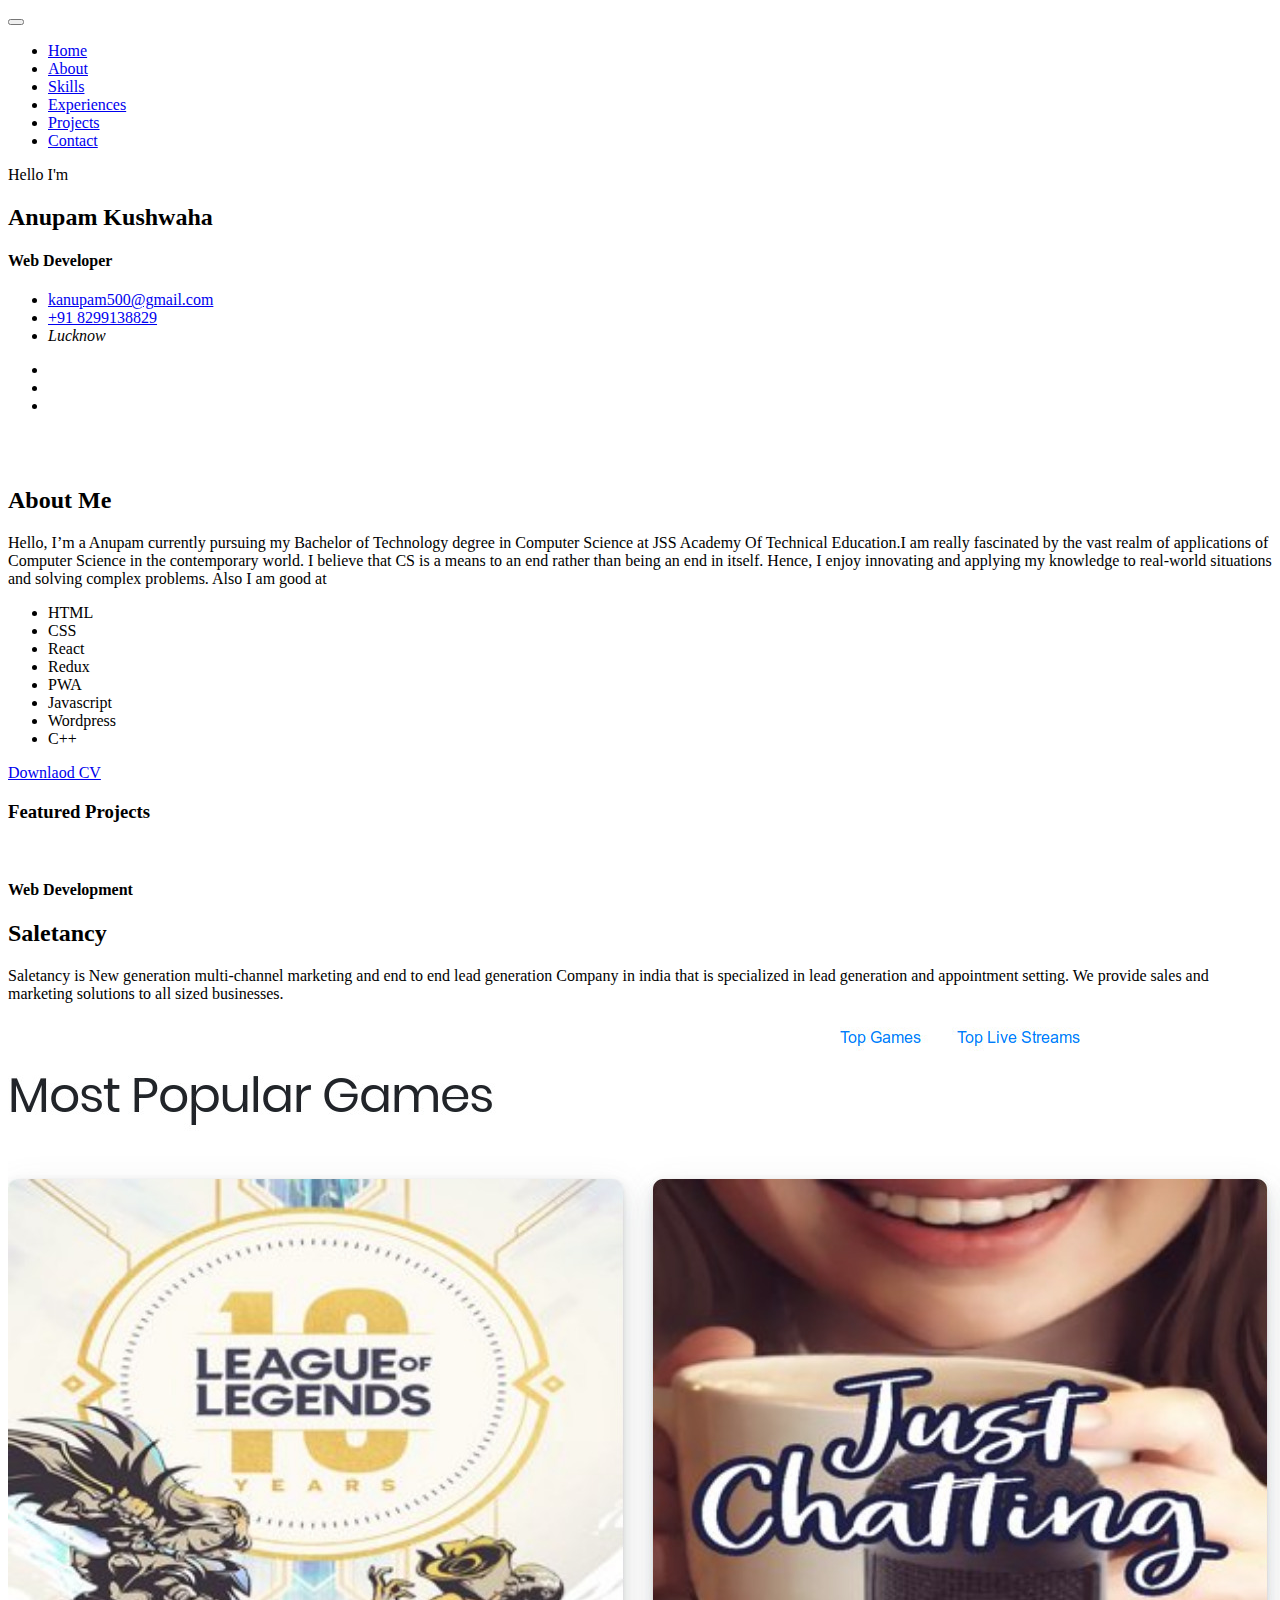
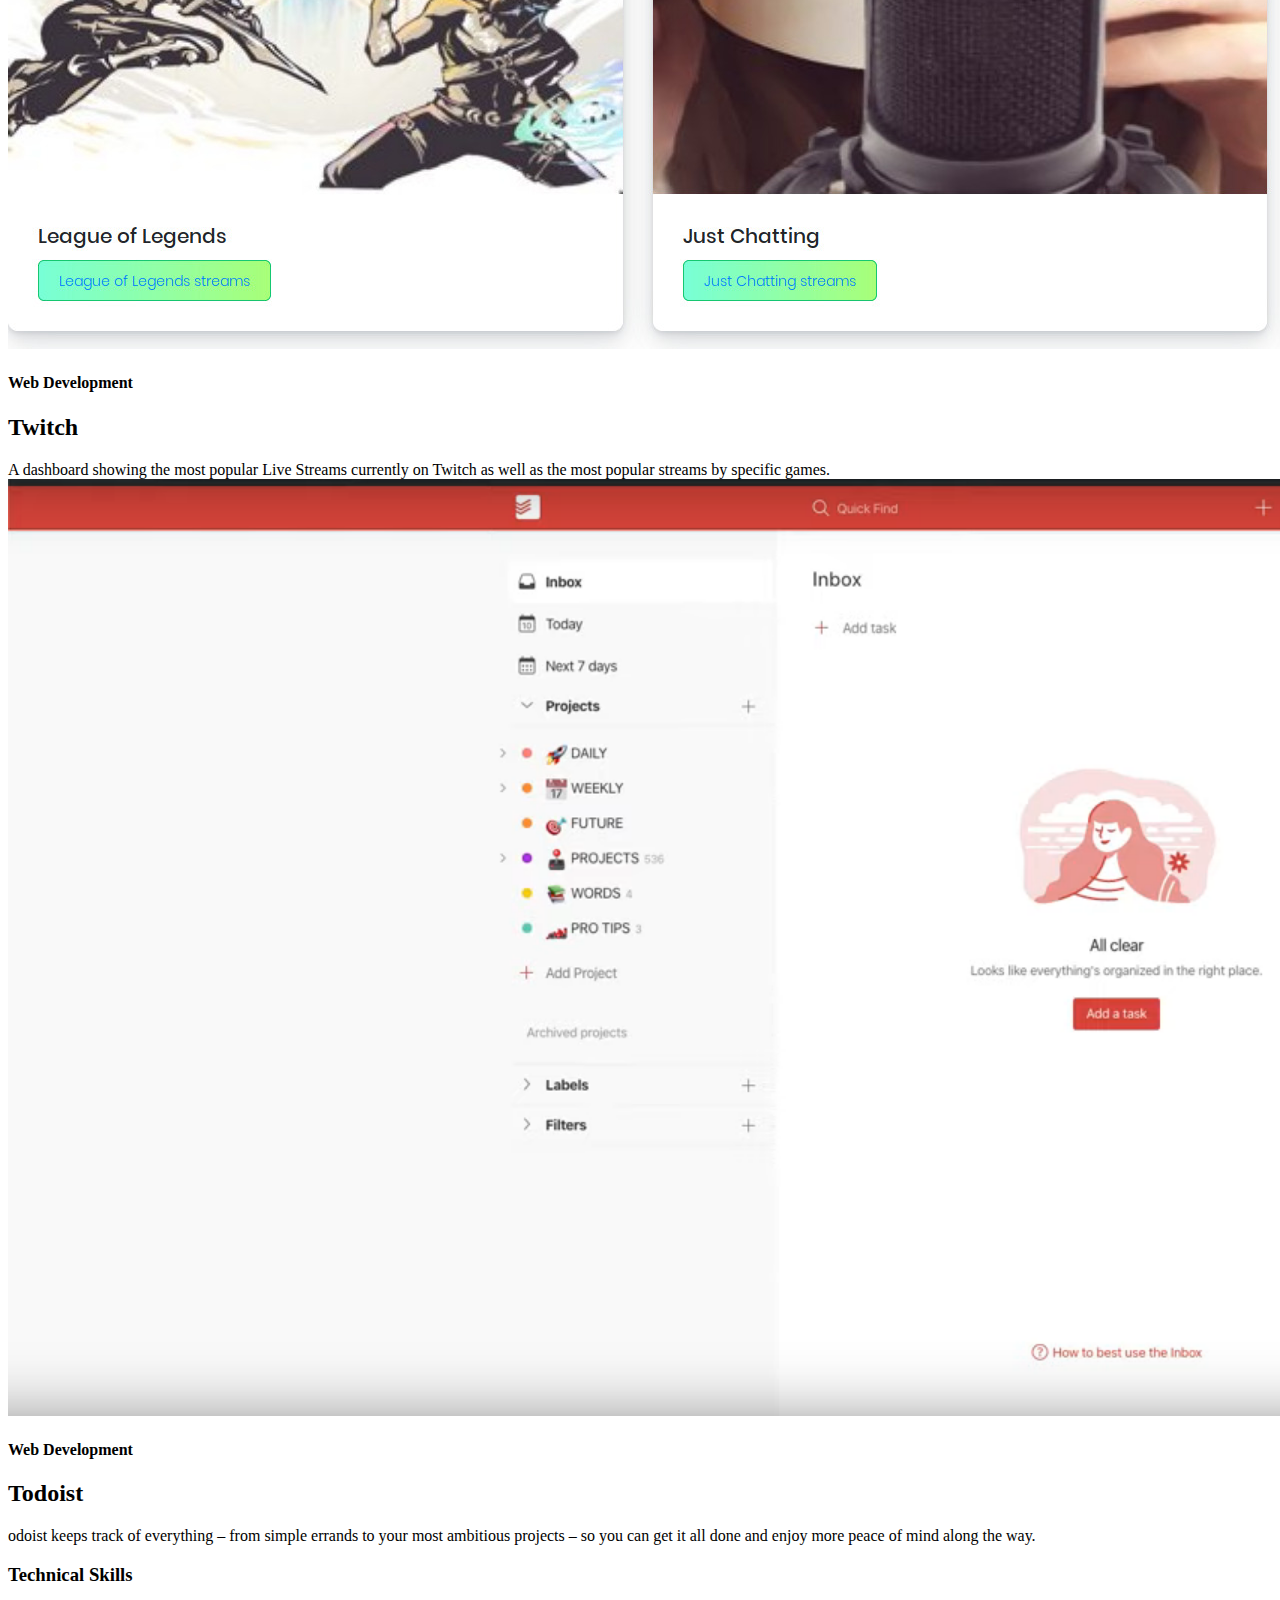
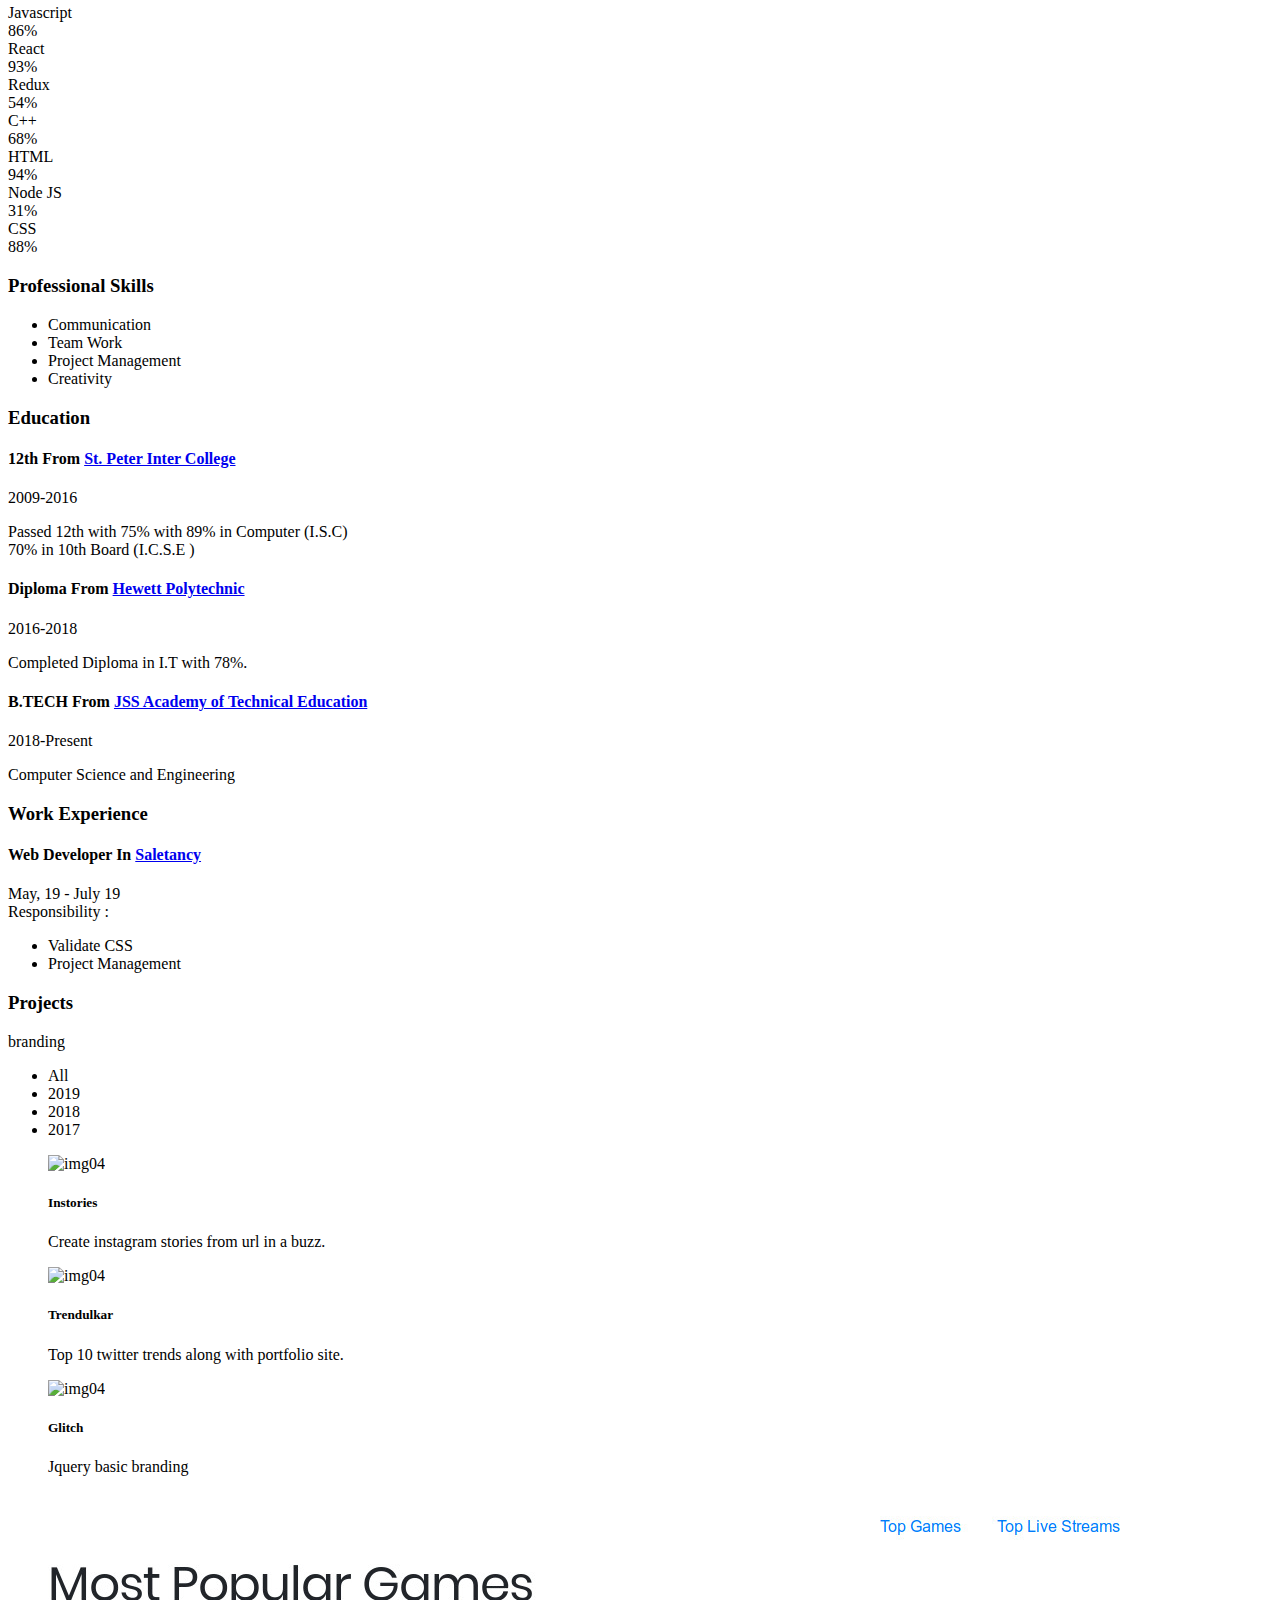
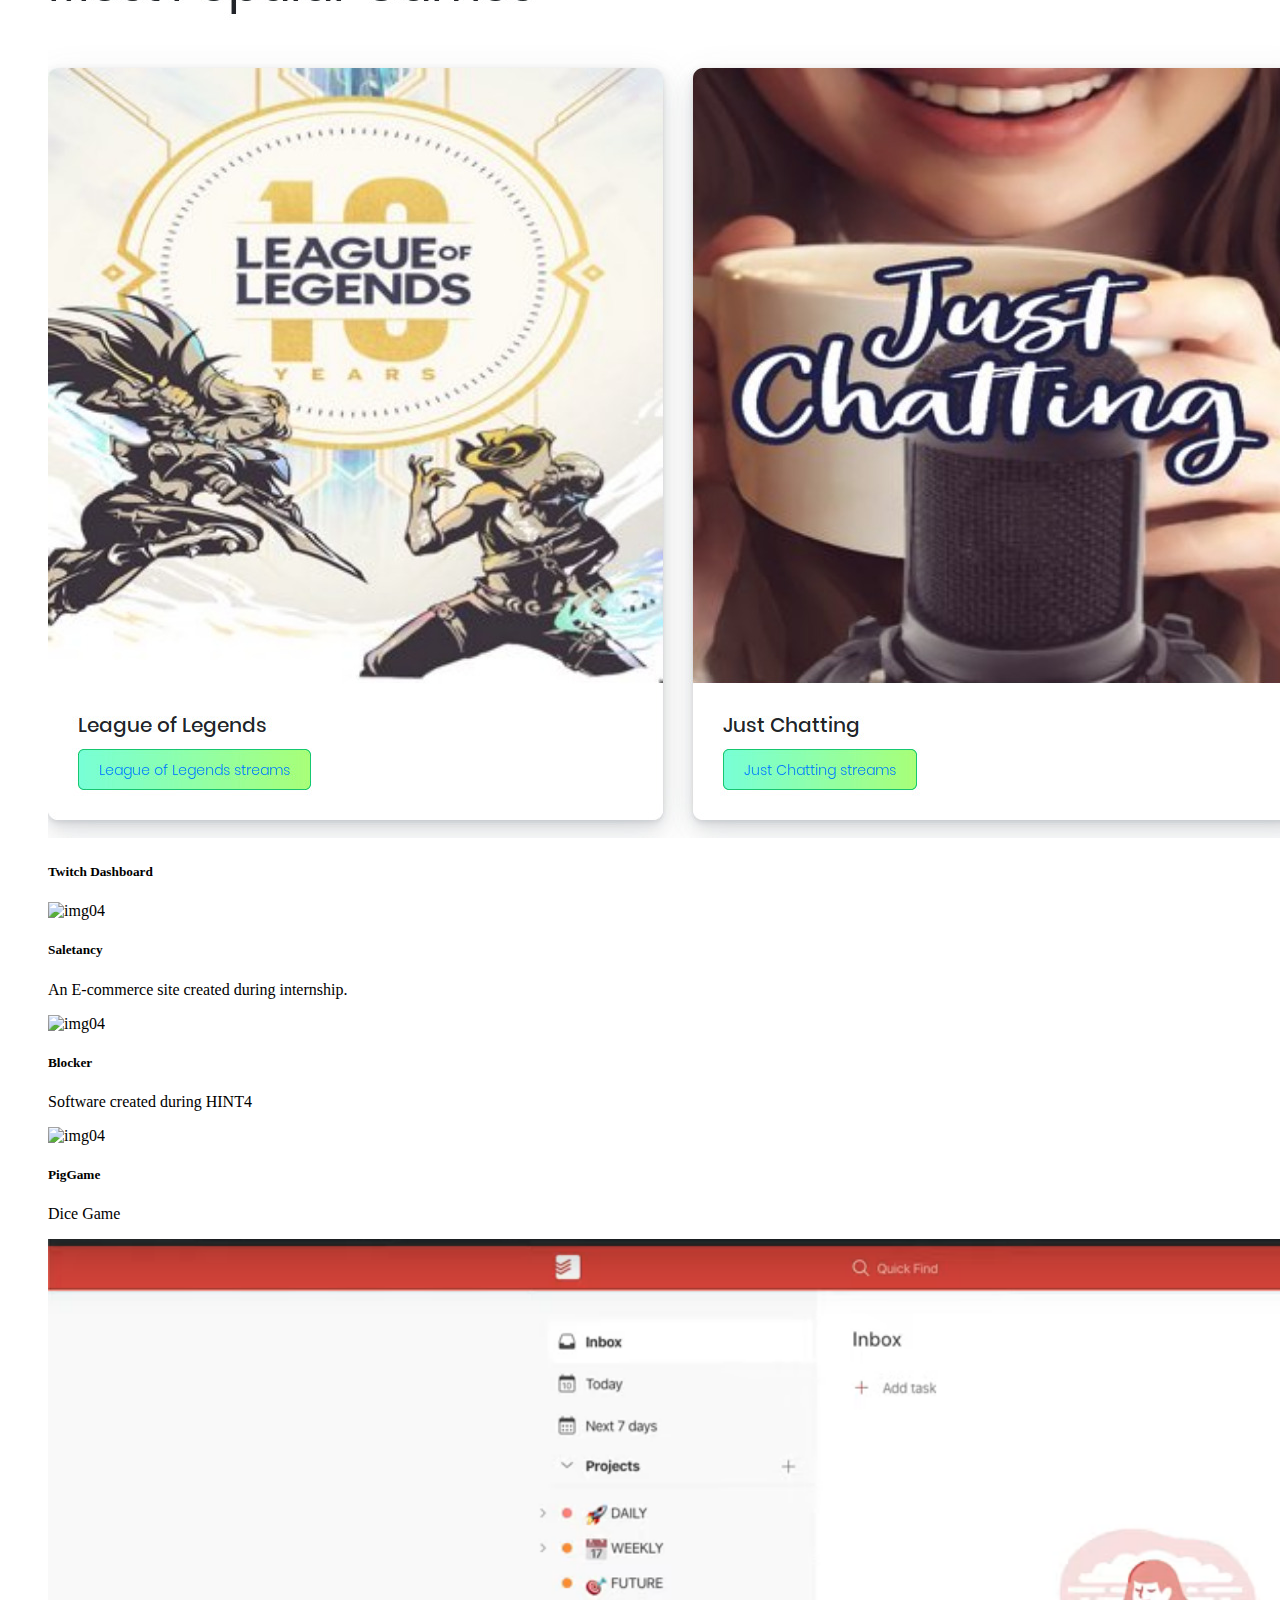
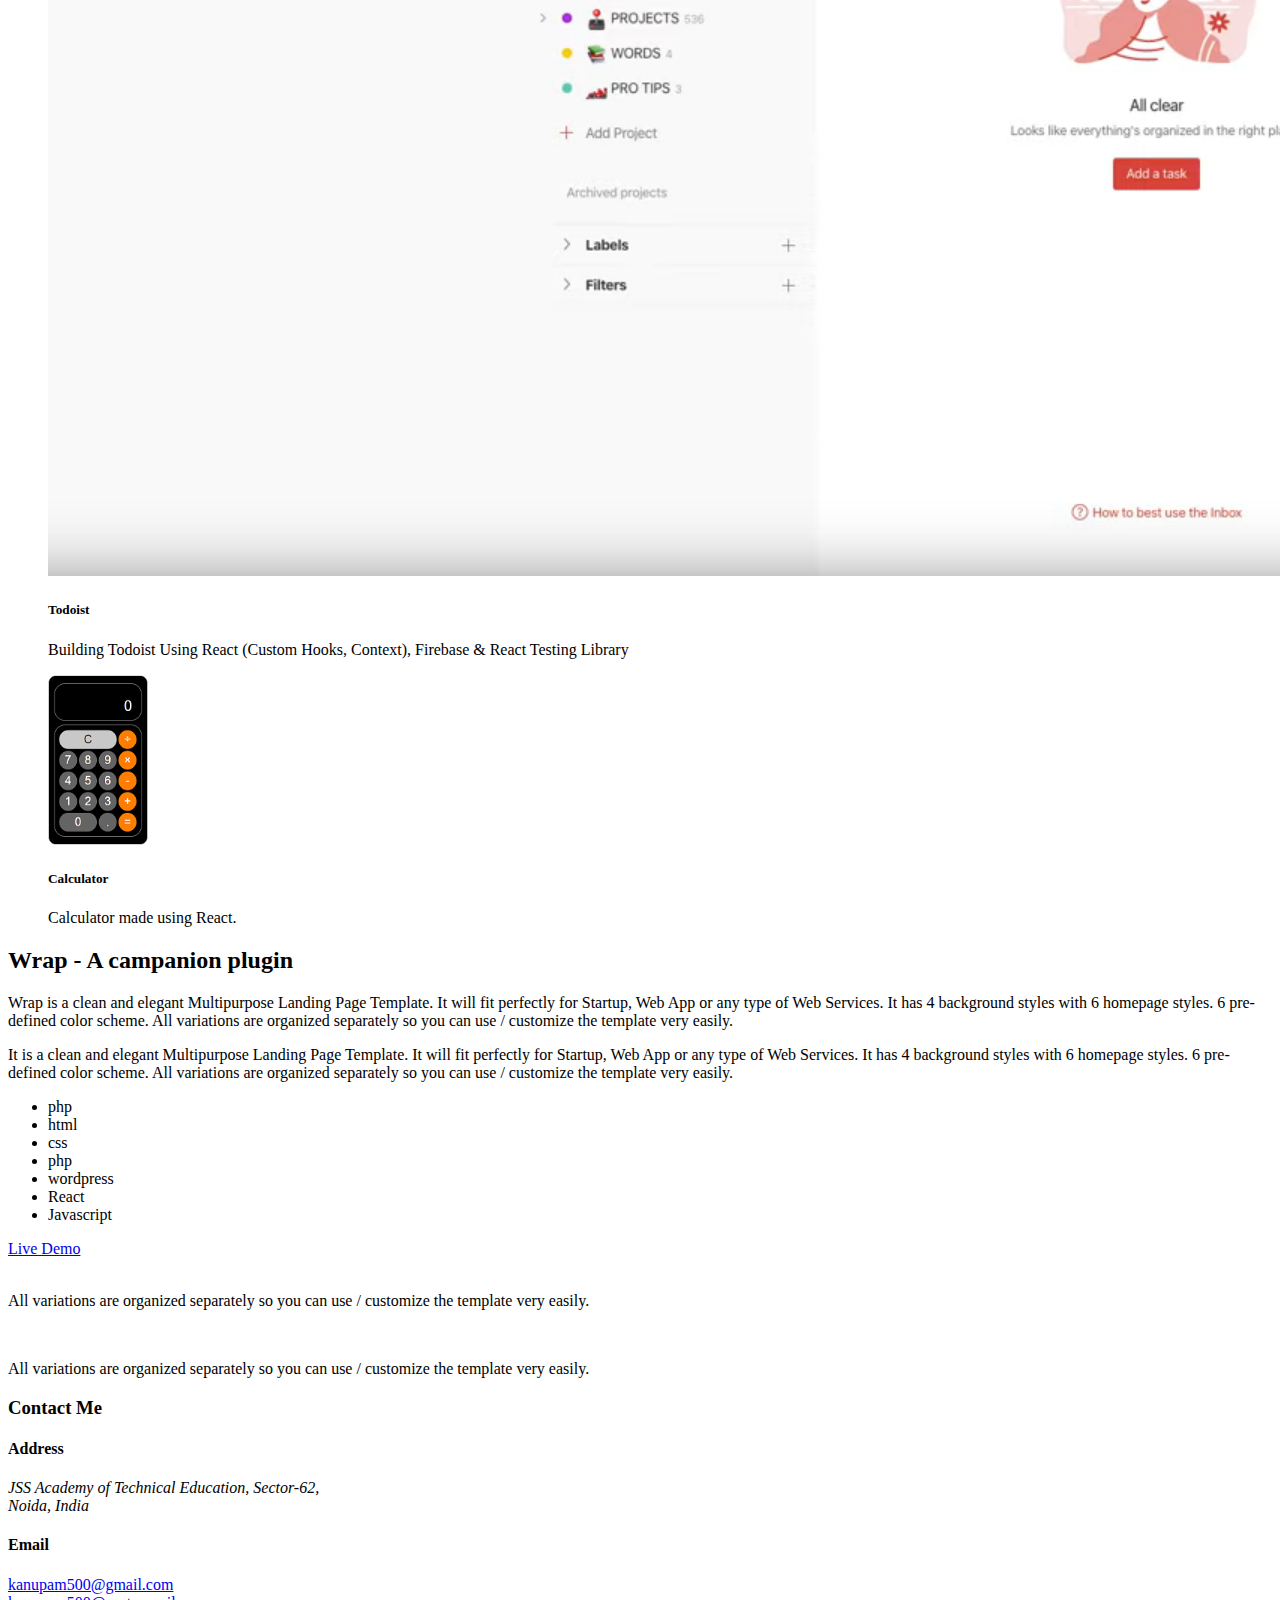
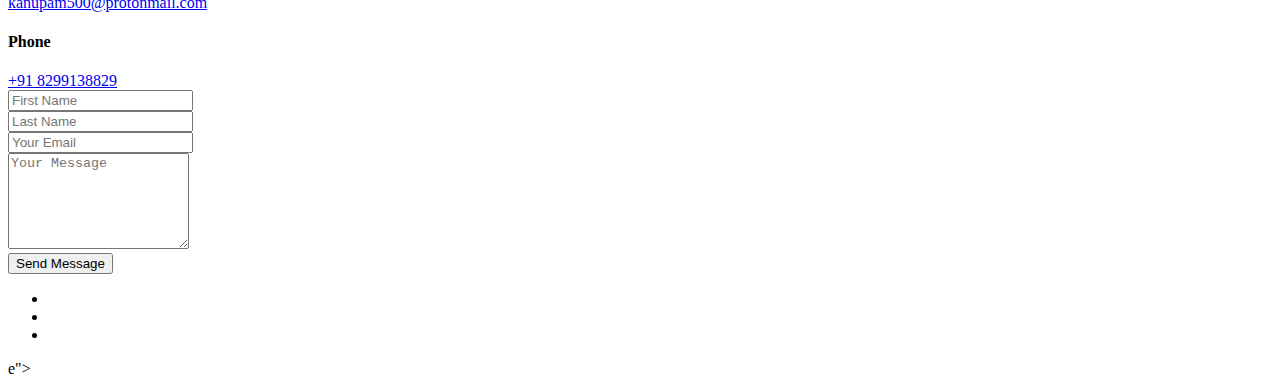
==== index.html @ 964d4c12 "project update" ====
<!doctype html>
<html lang="en">
    

<head>
        <title> Portfolio </title>
        <!-- Required meta tags -->
        <meta charset="utf-8">
        <meta http-equiv="X-UA-Compatible" content="IE=edge">
        <meta name="description" content="Maha Personal cv/resume template for professional and personal website." />
        <meta name="keywords" content="creative, cv, designer,  online cv, online resume, powerful portfolio, professional, professional resume, responsive, resume, vcard " />
        <meta name="developer" content="Md. Siful Islam">
        <meta name="viewport" content="width=device-width, initial-scale=1, shrink-to-fit=no">
                
        <!-- FAV AND ICONS   -->
        <link rel="shortcut icon" href="assets/images/favicon.ico">
        <link rel="shortcut icon" href="assets/images/apple-icon.png">
        <link rel="shortcut icon" sizes="72x72" href="assets/images/apple-icon-72x72.png">
        <link rel="shortcut icon" sizes="114x114" href="assets/images/apple-icon-114x114.png">
        
        <link href="../../fonts.googleapis.com/css7b4f.css?family=Roboto" rel="stylesheet">
        <link rel="stylesheet" href="assets/icons/font-awesome-4.7.0/css/font-awesome.min.css">
        <link rel="stylesheet" href="assets/plugins/css/bootstrap.min.css">
        <link rel="stylesheet" href="assets/plugins/css/animate.css">
        <link rel="stylesheet" href="assets/plugins/css/owl.css">
        <link rel="stylesheet" href="assets/plugins/css/jquery.fancybox.min.css">
        
        <link rel="stylesheet" href="assets/css/styles.css">
        <link rel="stylesheet" href="assets/css/responsive.css">
        
        <link rel="alternate stylesheet" href="assets/css/colors/blue.css" title="blue">
        <link rel="stylesheet" href="assets/css/colors/defauld.css" title="defauld">
        <link rel="alternate stylesheet" href="assets/css/colors/green.css" title="green">
        <link rel="alternate stylesheet" href="assets/css/colors/blue-munsell.css" title="blue-munsell">
        <link rel="alternate stylesheet" href="assets/css/colors/orange.css" title="orange">
        <link rel="alternate stylesheet" href="assets/css/colors/purple.css" title="purple"> 
        <link rel="alternate stylesheet" href="assets/css/colors/slate.css" title="slate">
        <link rel="alternate stylesheet" href="assets/css/colors/yellow.css" title="yellow">
        
    </head>
    <body class="white-vertion black-bg">
        
        <!-- Start Loader -->
        <div class="section-loader">
            <div class="loader">
                <div></div>
                <div></div> 
            </div>
        </div>
        <!-- End Loader -->
        
        <!--
        ===================
           NAVIGATION
        ===================
        -->
        <header class="black-bg mh-header mh-fixed-nav nav-scroll mh-xs-mobile-nav" id="mh-header">
            <div class="overlay"></div>
            <div class="container">
                <div class="row">
                    <nav class="navbar navbar-expand-lg mh-nav nav-btn">
                        <button class="navbar-toggler" type="button" data-toggle="collapse" data-target="#navbarSupportedContent" aria-controls="navbarSupportedContent" aria-expanded="false" aria-label="Toggle navigation">
                            <span class="navbar-toggler-icon icon"></span>
                        </button>
                    
                        <div class="collapse navbar-collapse" id="navbarSupportedContent">
                            <ul class="navbar-nav mr-auto ml-auto">
                                <li class="nav-item active">
                                    <a class="nav-link" href="#mh-home">Home</a>
                                </li>
                                <li class="nav-item">
                                    <a class="nav-link" href="#mh-about">About</a>
                                </li>
                                <li class="nav-item">
                                   <a class="nav-link" href="#mh-skills">Skills</a>
                                </li>                                
                                <li class="nav-item">
                                   <a class="nav-link" href="#mh-experience">Experiences</a>
                                </li>                                
                                <li class="nav-item">
                                    <a class="nav-link" href="#mh-portfolio">Projects</a>
                                </li>                               
                              
                                <li class="nav-item">
                                   <a class="nav-link" href="#mh-contact">Contact</a>
                                </li>
                            </ul>
                        </div>
                    </nav>
                </div>
            </div>
        </header>

        <!--
        ===================
           Home
        ===================
        -->
        <section class="mh-home image-bg home-2-img" id="mh-home">
            <div class="img-foverlay img-color-overlay">
                <div class="container">
                    <div class="row section-separator xs-column-reverse vertical-middle-content home-padding">
                        <div class="col-sm-6">
                            <div class="mh-header-info">
                                <div class="mh-promo wow fadeInUp" data-wow-duration="0.8s" data-wow-delay="0.1s">
                                    <span>Hello I'm</span>
                                </div>
                                
                                <h2 class="wow fadeInUp" data-wow-duration="0.8s" data-wow-delay="0.2s">Anupam Kushwaha</h2>
                                <h4 class="wow fadeInUp" data-wow-duration="0.8s" data-wow-delay="0.3s">Web Developer</h4>
                                
                                <ul>
                                    <li class="wow fadeInUp" data-wow-duration="0.8s" data-wow-delay="0.4s"><i class="fa fa-envelope"></i><a href="mailto:">kanupam500@gmail.com</a></li>
                                    <li class="wow fadeInUp" data-wow-duration="0.8s" data-wow-delay="0.5s"><i class="fa fa-phone"></i><a href="callto:">+91 8299138829</a></li>
                                    <li class="wow fadeInUp" data-wow-duration="0.8s" data-wow-delay="0.6s"><i class="fa fa-map-marker"></i><address>Lucknow</address></li>
                                </ul>
                                
                                <ul class="social-icon wow fadeInUp" data-wow-duration="0.8s" data-wow-delay="0.7s">
                                    <li><a href="https://www.facebook.com/anupam.logan"><i class="fa fa-facebook"></i></a></li>
                                                <li><a href="https://github.com/kanup4m"><i class="fa fa-github"></i></a></li>
                                                <li><a href="https://www.quora.com/profile/Anupam-Kushwaha-6"><i class="fa fa-quora"></i></a></li>
                                </ul>
                            </div>
                        </div>
                        <div class="col-sm-6">
                            <div class="hero-img wow fadeInUp" data-wow-duration="0.8s" data-wow-delay="0.6s">
                                <div class="img-border">
                                    <img src="assets/images/hero.png" alt=""  class="img-fluid">
                                </div>
                            </div>
                        </div>
                    </div>
                </div>
            </div>
        </section>
        
        <!--
        ===================
           ABOUT
        ===================
        -->
        <section class="mh-about" id="mh-about">
            <div class="container">
                <div class="row section-separator">
                    <div class="col-sm-12 col-md-6">
                        <div class="mh-about-img shadow-2 wow fadeInUp" data-wow-duration="0.8s" data-wow-delay="0.4s">
                            <img src="assets/images/ab-img.png" alt="" class="img-fluid">
                        </div>
                    </div>
                    <div class="col-sm-12 col-md-6">
                        <div class="mh-about-inner">
                            <h2 class="wow fadeInUp" data-wow-duration="0.8s" data-wow-delay="0.1s">About Me</h2>
                            <p class="wow fadeInUp" data-wow-duration="0.8s" data-wow-delay="0.2s">Hello, I’m a Anupam currently pursuing my Bachelor of Technology degree in Computer Science at JSS Academy Of Technical Education.I am really fascinated by the vast realm of applications of Computer Science in the contemporary world. I believe that CS is a means to an end rather than being an end in itself. Hence, I enjoy innovating and applying my knowledge to real-world situations and solving complex problems. Also I am good at</p>
                            <div class="mh-about-tag wow fadeInUp" data-wow-duration="0.8s" data-wow-delay="0.3s">
                                <ul>
                                    <li><span>HTML</span></li>
                                    <li><span>CSS</span></li>
                                    <li><span>React</span></li>
                                    <li><span>Redux</span></li>
                                    <li><span>PWA</span></li>
                                    <li><span>Javascript</span></li>
                                    <li><span>Wordpress</span></li>
                                    <li><span>C++</span></li>


                                </ul>
                            </div>
                            <a href="uploads/Resume.pdf" target="blank" class="btn btn-fill wow fadeInUp" data-wow-duration="0.8s" data-wow-delay="0.4s" id="downloadCv">Downlaod CV <i class="fa fa-download"></i></a>
                        </div>
                    </div>
                </div>
            </div>
        </section>
        
       
        <!--
        ===================
          FEATURE PROJECTS
        ===================
        -->
        <section class="mh-featured-project image-bg featured-img-one">
            <div class="img-color-overlay">
                <div class="container">
                    <div class="row section-separator">
                        <div class="section-title col-sm-12">
                            <h3>Featured Projects</h3>
                        </div>
                        <div class="col-sm-12">
                            <div class="mh-single-project-slide-by-side row">
                                <!-- Project Items -->
                                <div class="col-sm-12 mh-featured-item">
                                    <div class="row">
                                        <div class="col-sm-7">
                                            <div class="mh-featured-project-img shadow-2 wow fadeInUp" data-wow-duration="0.8s" data-wow-delay="0.2s">
                                                <img src="assets/images/p-2.png" alt="" class="img-fluid">
                                            </div>
                                        </div>
                                        <div class="col-sm-5">
                                            <div class="mh-featured-project-content">
                                                <h4 class="project-category wow fadeInUp" data-wow-duration="0.8s" data-wow-delay="0.4s">Web Development</h4>
                                                <h2 class="wow fadeInUp" data-wow-duration="0.8s" data-wow-delay="0.5s">Saletancy</h2>
                                                <span class="wow fadeInUp" data-wow-duration="0.8s" data-wow-delay="0.6s">Saletancy is New generation multi-channel marketing and end to end lead generation Company in india that is specialized
                                                in lead generation and appointment setting. We provide sales and marketing solutions to all sized businesses.</span>
                                                
                                                
                                            </div>
                                        </div>
                                    </div>
                                </div>
                                <div class="col-sm-12 mh-featured-item">
                                    <div class="row">
                                        <div class="col-sm-7">
                                            <div class="mh-featured-project-img shadow-2 wow fadeInUp" data-wow-duration="0.8s" data-wow-delay="0.2s">
                                                <img src="assets/images/portfolio/Twitch.jpg" alt="" class="img-fluid">
                                            </div>
                                        </div>
                                        <div class="col-sm-5">
                                            <div class="mh-featured-project-content">
                                                <h4 class="project-category wow fadeInUp" data-wow-duration="0.8s" data-wow-delay="0.4s">Web Development
                                                </h4>
                                                <h2 class="wow fadeInUp" data-wow-duration="0.8s" data-wow-delay="0.5s">Twitch</h2>
                                                <span class="wow fadeInUp" data-wow-duration="0.8s" data-wow-delay="0.6s">A dashboard showing the most popular Live Streams currently on Twitch as well as the most popular streams by specific
                                                games.</span>
                                
                                
                                            </div>
                                        </div>
                                    </div>
                                </div>
                                <div class="col-sm-12 mh-featured-item">
                                    <div class="row">
                                        <div class="col-sm-7">
                                            <div class="mh-featured-project-img shadow-2 wow fadeInUp" data-wow-duration="0.8s" data-wow-delay="0.2s">
                                                <img src="assets/images/portfolio/todoist.png" alt="" class="img-fluid">
                                            </div>
                                        </div>
                                        <div class="col-sm-5">
                                            <div class="mh-featured-project-content">
                                                <h4 class="project-category wow fadeInUp" data-wow-duration="0.8s" data-wow-delay="0.4s">Web Development
                                                </h4>
                                                <h2 class="wow fadeInUp" data-wow-duration="0.8s" data-wow-delay="0.5s">Todoist</h2>
                                                <span class="wow fadeInUp" data-wow-duration="0.8s" data-wow-delay="0.6s">odoist keeps track of everything – from simple errands to your most ambitious projects – so you can get it all done and
                                                enjoy more peace of mind along the way.</span>
                                
                                
                                            </div>
                                        </div>
                                    </div>
                                </div>
                            </div>
                        </div>
                    </div> <!-- End: .row -->
                </div>
            </div>
        </section>  
        
        <!--
        ===================
           SKILLS
        ===================
        -->
        <section class="mh-skills" id="mh-skills">
            <div class="home-v-img">
                <div class="container">
                    <div class="row section-separator">
                        <div class="section-title text-center col-sm-12">
                            <!--<h2>Skills</h2>-->
                        </div>
                        <div class="col-sm-12 col-md-6">
                            <div class="mh-skills-inner">
                                <div class="mh-professional-skill wow fadeInUp" data-wow-duration="0.8s" data-wow-delay="0.3s">
                                    <h3>Technical Skills</h3>
                                    <div class="each-skills">
                                        <div class="candidatos">
                                            <div class="parcial">
                                                <div class="info">
                                                    <div class="nome">Javascript</div>
                                                    <div class="percentagem-num">86%</div>
                                                </div>
                                                <div class="progressBar">
                                                    <div class="percentagem" style="width: 86%;"></div>
                                                </div>
                                            </div>
                                        </div>
                                        <div class="candidatos">
                                            <div class="parcial">
                                                <div class="info">
                                                    <div class="nome">React</div>
                                                    <div class="percentagem-num">93%</div>
                                                </div>
                                                <div class="progressBar">
                                                    <div class="percentagem" style="width: 93%;"></div>
                                                </div>
                                            </div>
                                        </div>
                                        <div class="candidatos">
                                            <div class="parcial">
                                                <div class="info">
                                                    <div class="nome">Redux</div>
                                                    <div class="percentagem-num">54%</div>
                                                </div>
                                                <div class="progressBar">
                                                    <div class="percentagem" style="width: 54%;"></div>
                                                </div>
                                            </div>
                                        </div>
                                        <div class="candidatos">
                                            <div class="parcial">
                                                <div class="info">
                                                    <div class="nome">C++</div>
                                                    <div class="percentagem-num">68%</div>
                                                </div>
                                                <div class="progressBar">
                                                    <div class="percentagem" style="width: 68%;"></div>
                                                </div>
                                            </div>
                                        </div>
                                        <div class="candidatos">
                                            <div class="parcial">
                                                <div class="info">
                                                    <div class="nome">HTML</div>
                                                    <div class="percentagem-num">94%</div>
                                                </div>
                                                <div class="progressBar">
                                                    <div class="percentagem" style="width: 94%;"></div>
                                                </div>
                                            </div>
                                        </div>                                    
                                        <div class="candidatos">
                                            <div class="parcial">
                                                <div class="info">
                                                    <div class="nome">Node JS</div>
                                                    <div class="percentagem-num">31%</div>
                                                </div>
                                                <div class="progressBar">
                                                    <div class="percentagem" style="width: 31%;"></div>
                                                </div>
                                            </div>
                                        </div>
                                        <div class="candidatos">
                                            <div class="parcial">
                                                <div class="info">
                                                    <div class="nome">CSS</div>
                                                    <div class="percentagem-num">88%</div>
                                                </div>
                                                <div class="progressBar">
                                                    <div class="percentagem" style="width: 88%;"></div>
                                                </div>
                                            </div>
                                        </div>
                                        
                                    </div>
                                </div>
                            </div>
                        </div>
                        <div class="col-sm-12 col-md-6">
                            <div class="mh-professional-skills wow fadeInUp" data-wow-duration="0.8s" data-wow-delay="0.5s">
                                <h3>Professional Skills</h3>
                                <ul class="mh-professional-progress">
                                    <li>
                                        <div class="mh-progress mh-progress-circle" data-progress="95"></div>
                                        <div class="pr-skill-name">Communication</div>
                                    </li>
                                    <li>
                                        <div class="mh-progress mh-progress-circle" data-progress="55"></div> 
                                        <div class="pr-skill-name">Team Work</div>
                                    </li>
                                    <li>
                                        <div class="mh-progress mh-progress-circle" data-progress="86"></div>
                                        <div class="pr-skill-name">Project Management</div>
                                    </li> 
                                    <li>
                                        <div class="mh-progress mh-progress-circle" data-progress="60"></div>
                                        <div class="pr-skill-name">Creativity</div>
                                    </li>
                                </ul>
                            </div>
                        </div>
                    </div>
                </div>
            </div>
        </section>
        
        <!--
        ===================
           EXPERIENCES
        ===================
        -->
        <section class="mh-experince image-bg featured-img-one" id="mh-experience">
            <div class="img-color-overlay">
                <div class="container">
                    <div class="row section-separator">
                        <div class="col-sm-12 col-md-6">
                            <div class="mh-education">
                                <h3 class="wow fadeInUp" data-wow-duration="0.8s" data-wow-delay="0.2s">Education</h3>
                                <div class="mh-education-deatils">
                                    <!-- Education Institutes-->
                                    <div class="mh-education-item dark-bg wow fadeInUp" data-wow-duration="0.8s" data-wow-delay="0.3s">
                                        <h4>12th From <a href="#">St. Peter Inter College</a></h4>
                                        <div class="mh-eduyear">2009-2016</div>
                                        <p>Passed 12th with 75% with 89% in Computer (I.S.C) <br>
70% in 10th Board (I.C.S.E )</p>
                                    </div>                                
                                    <!-- Education Institutes-->
                                    <div class="mh-education-item dark-bg wow fadeInUp" data-wow-duration="0.8s" data-wow-delay="0.5s">
                                        <h4>Diploma From <a href="#">Hewett Polytechnic</a></h4>
                                        <div class="mh-eduyear">2016-2018</div>
                                        <p>Completed Diploma in I.T with 78%. </p>
                                    </div>                                
                                    <!-- Education Institutes-->
                                    <div class="mh-education-item dark-bg wow fadeInUp" data-wow-duration="0.8s" data-wow-delay="0.6s">
                                        <h4>B.TECH From <a href="#">JSS Academy of Technical Education</a></h4>
                                        <div class="mh-eduyear">2018-Present</div>
                                        <p>Computer Science and Engineering </p>
                                    </div>
                                </div>
                            </div>
                        </div>
                        <div class="col-sm-12 col-md-6">
                            <div class="mh-work">
                                 <h3>Work Experience</h3>
                                <div class="mh-experience-deatils">
                                    <!-- Education Institutes-->
                                    <div class="mh-work-item dark-bg wow fadeInUp" data-wow-duration="0.8s" data-wow-delay="0.4s">
                                        <h4>Web Developer In <a href="#">Saletancy</a></h4>
                                        <div class="mh-eduyear">May, 19 - July 19</div>
                                        <span>Responsibility :</span>
                                        <ul class="work-responsibility">
                                            <li><i class="fa fa-circle"></i>Validate CSS</li>
                                            <li><i class="fa fa-circle"></i>Project Management</li>
                                        </ul>
                                    </div>                                
                                                                   
                                   
                                </div>
                            </div>
                        </div>
                    </div>
                </div>
            </div>
        </section>       
        
        <!--
        ===================
           PORTFOLIO
        ===================
        -->
        <section class="mh-portfolio" id="mh-portfolio">
            <div class="container">
                <div class="row section-separator">
                    <div class="section-title col-sm-12 wow fadeInUp" data-wow-duration="0.8s" data-wow-delay="0.1s">
                        <h3>Projects</h3>
                    </div>
                    <div class="part col-sm-12">
                        <div class="portfolio-nav col-sm-12" id="filter-button">branding
                            <ul>
                                <li data-filter="*" class="current wow fadeInUp" data-wow-duration="0.8s" data-wow-delay="0.1s"> <span>All</span></li>
                                <li data-filter=".user-interface" class="wow fadeInUp" data-wow-duration="0.8s" data-wow-delay="0.2s"><span>2019</span></li>
                                <li data-filter=".branding" class="wow fadeInUp" data-wow-duration="0.8s" data-wow-delay="0.3s"><span>2018</span></li>
                                <li data-filter=".mockup" class="wow fadeInUp" data-wow-duration="0.8s" data-wow-delay="0.4s"><span>2017</span></li>
                            </ul>
                        </div>
                        <div class="mh-project-gallery col-sm-12 wow fadeInUp" id="project-gallery" data-wow-duration="0.8s" data-wow-delay="0.5s">
                            <div class="portfolioContainer row">
                                <div class="grid-item col-md-4 col-sm-6 col-xs-12 user-interface">
                                    <figure>
                                        <img src="assets/images/portfolio/g1.png" alt="img04">
                                        <figcaption class="fig-caption">
                                            <i class="fa fa-search"></i>
                                            <h5 class="title">Instories</h5>
                                            <span class="sub-title">Create instagram stories from url in a buzz.</span>
                                            <a href="https://github.com/kanup4m/InStories"></a>
                                        </figcaption>
                                    </figure>
                                </div>
                                <div class="grid-item col-md-4 col-sm-6 col-xs-12 ui mockup">
                                    <figure>
                                        <img src="assets/images/portfolio/g2.png" alt="img04">
                                        <figcaption class="fig-caption">
                                            <i class="fa fa-search"></i>
                                            <h5 class="title">Trendulkar</h5>
                                            <span class="sub-title">Top 10 twitter trends along with portfolio site.</span>
                                            <a href="https://github.com/kanup4m/trendulkar"></a>
                                        </figcaption>
                                    </figure>
                                </div>
                                <div class="grid-item col-md-4 col-sm-6 col-xs-12 user-interface">
                                    <figure>
                                        <img src="assets/images/portfolio/g3.png" alt="img04">
                                        <figcaption class="fig-caption">
                                            <i class="fa fa-search"></i>
                                            <h5 class="title">Glitch</h5>
                                            <span class="sub-title">Jquery basic</span>
                                            <a href="https://github.com/kanup4m/Glitch"></a>branding
                                        </figcaption>
                                    </figure>
                                </div>
                                <div class="grid-item col-md-4 col-sm-6 col-xs-12 user-interface">
                                    <figure>
                                        <img src="assets/images/portfolio/Twitch.jpg" alt="img04">
                                        <figcaption class="fig-caption">
                                            <i class="fa fa-search"></i>
                                            <h5 class="title">Twitch Dashboard</h5>
                                            <span class="sub-title"></span>
                                            <a href="https://github.com/kanup4m/Twitch"></a>
                                        </figcaption>
                                    </figure>
                                </div>
                                <div class="grid-item col-md-4 col-sm-6 col-xs-12 user-interface">
                                    <figure>
                                        <img src="assets/images/p-2.png" alt="img04">
                                        <figcaption class="fig-caption">
                                            <i class="fa fa-search"></i>
                                            <h5 class="title">Saletancy</h5>
                                            <span class="sub-title">An E-commerce site created during internship.</span>
                                            <a href="https://github.com/kanup4m/Saletancy" ></a>
                                        </figcaption>
                                    </figure>
                                </div>
                                <div class="grid-item col-md-4 col-sm-6 col-xs-12 branding">
                                    <figure>
                                        <img src="assets/images/portfolio/g5.png" alt="img04">
                                        <figcaption class="fig-caption">
                                            <i class="fa fa-search"></i>
                                            <h5 class="title">Blocker</h5>
                                            <span class="sub-title">Software created during HINT4</span>
                                            <a href="https://github.com/kanup4m/HINT4"></a>
                                        </figcaption>
                                    </figure>
                                </div>
                                <div class="grid-item col-md-4 col-sm-6 col-xs-12 branding">
                                    <figure>
                                        <img src="assets/images/portfolio/g8.png" alt="img04">
                                        <figcaption class="fig-caption">
                                            <i class="fa fa-search"></i>
                                            <h5 class="title">PigGame</h5>
                                            <span class="sub-title">Dice Game</span>
                                            <a href="https://github.com/kanup4m/pigGame" ></a>
                                        </figcaption>
                                    </figure>
                                </div>
                                <div class="grid-item col-md-4 col-sm-6 col-xs-12 user-interface">
                                    <figure>
                                        <img src="assets/images/portfolio/todoist.png" alt="img04">
                                        <figcaption class="fig-caption">
                                            <i class="fa fa-search"></i>
                                            <h5 class="title">Todoist</h5>
                                            <span class="sub-title">Building Todoist Using React (Custom Hooks, Context), Firebase & React Testing Library</span>
                                            <a href="https://github.com/kanup4m/Todoist" ></a>
                                        </figcaption>
                                    </figure>
                                </div>
                                <div class="grid-item col-md-4 col-sm-6 col-xs-12 user-interface">
                                    <figure>
                                        <img src="assets/images/portfolio/Calculator.png" alt="img04" style="height: 170px; width: 100px;">
                                        <figcaption class="fig-caption">
                                            <i class="fa fa-search"></i>
                                            <h5 class="title">Calculator</h5>
                                            <span class="sub-title">Calculator made using React.</span>
                                            <a href="https://github.com/kanup4m/React-Calculator" ></a>
                                        </figcaption>
                                    </figure>
                                </div>
                            </div> <!-- End: .grid .project-gallery -->
                        </div> <!-- End: .grid .project-gallery -->
                    </div> <!-- End: .part -->
                </div> <!-- End: .row -->
            </div>
            <div class="mh-portfolio-modal" id="mh">
                <div class="container">
                    <div class="row mh-portfolio-modal-inner">
                        <div class="col-sm-5">
                            <h2>Wrap - A campanion plugin</h2>
                            <p>Wrap is a clean and elegant Multipurpose Landing Page Template. 
                            It will fit perfectly for Startup, Web App or any type of Web Services.
                            It has 4 background styles with 6 homepage styles. 6 pre-defined color scheme. 
                            All variations are organized separately so you can use / customize the template very easily.</p>       
                            
                            <p>It is a clean and elegant Multipurpose Landing Page Template. 
                            It will fit perfectly for Startup, Web App or any type of Web Services.
                            It has 4 background styles with 6 homepage styles. 6 pre-defined color scheme. 
                            All variations are organized separately so you can use / customize the template very easily.</p>      
                            <div class="mh-about-tag">
                                <ul>
                                    <li><span>php</span></li>
                                    <li><span>html</span></li>
                                    <li><span>css</span></li>
                                    <li><span>php</span></li>
                                    <li><span>wordpress</span></li>
                                    <li><span>React</span></li>
                                    <li><span>Javascript</span></li>
                                </ul>
                            </div>
                            <a href="#" class="btn btn-fill">Live Demo</a>
                        </div>
                        <div class="col-sm-7">
                            <div class="mh-portfolio-modal-img">
                                <img src="assets/images/pr-0.jif" alt="" class="img-fluid">
                                <p>All variations are organized separately so you can use / customize the template very easily.</p>    
                                <img src="assets/images/pr-1.jif" alt="" class="img-fluid">
                                <p>All variations are organized separately so you can use / customize the template very easily.</p>     
                            </div>
                        </div>
                    </div>
                </div>
            </div>
        </section>
        
        <!--
        ===================
           QUATES
        ===================
    
        ===================
           PRICING
        ===================
        -->
        <!-- <section class="mh-pricing" id="mh-pricing">
            <div class="">
                <div class="container">
                    <div class="row section-separator">
                        <div class="col-sm-12 section-title wow fadeInUp" data-wow-duration="0.8s" data-wow-delay="0.2s">
                            <h3>Pricing Table</h3>
                        </div>
                        <div class="col-sm-12 col-md-4">
                            <div class="mh-pricing dark-bg shadow-2 wow fadeInUp" data-wow-duration="0.8s" data-wow-delay="0.3s">
                                <i class="fa fa-calendar"></i>
                                <h4>Full-time work</h4>
                                <p>I am available for full time</p>
                                <h5>$1500</h5>
                                <ul>
                                    <li>Web Development</li>
                                    <li>Advetising</li>
                                    <li>Game Development</li>
                                    <li>Music Writing</li>
                                </ul>
                                <a href="#" class="btn btn-fill">Hire Me</a>
                            </div>  
                        </div>                    
                        <div class="col-sm-12 col-md-4">
                            <div class="mh-pricing dark-bg shadow-2 wow fadeInUp" data-wow-duration="0.8s" data-wow-delay="0.5s">
                                <i class="fa fa-file"></i>
                                <h4>Fixed Price Project</h4>
                                <p>I am available for fixed roles</p>
                                <h5>$500</h5>
                                <ul>
                                    <li>Web Development</li>
                                    <li>Advetising</li>
                                    <li>Game Development</li>
                                    <li>Music Writing</li>
                                </ul>
                                <a href="#" class="btn btn-fill">Hire Me</a>
                            </div>  
                        </div>
                        <div class="col-sm-12 col-md-4">
                            <div class="mh-pricing dark-bg shadow-2 wow fadeInUp" data-wow-duration="0.8s" data-wow-delay="0.7s">
                                <i class="fa fa-hourglass"></i>
                                <h4>Hourley work</h4>
                                <p>I am available for Hourley projets</p>
                                <h5>$50</h5>
                                <ul>
                                    <li>Web Development</li>
                                    <li>Advetising</li>
                                    <li>Game Development</li>
                                    <li>Music Writing</li>
                                </ul>
                                <a href="#" class="btn btn-fill">Hire Me</a>
                            </div>  
                        </div>
                    </div>
                </div>
            </div>
        </section> -->
        
        
        <!--
      
        ===================
           FOOTER 3
        ===================
        -->
        <footer class="mh-footer mh-footer-3" id="mh-contact">
            <div class="container-fluid">
                <div class="row section-separator">
                    <div class="col-sm-12 section-title wow fadeInUp" data-wow-duration="0.8s" data-wow-delay="0.2s">
                        <h3>Contact Me</h3>
                    </div>
                    <div class="map-image image-bg col-sm-12">
                        <div class="container mt-30">
                            <div class="row">
                                <div class="col-sm-12 col-md-6 mh-footer-address">
                                    <div class="col-sm-12 xs-no-padding">
                                        <div class="mh-address-footer-item dark-bg shadow-1 media wow fadeInUp" data-wow-duration="0.8s" data-wow-delay="0.2s">
                                            <div class="each-icon">
                                                <i class="fa fa-location-arrow"></i>
                                            </div>
                                            <div class="each-info media-body">
                                                <h4>Address</h4>
                                                <address>
                                                    JSS Academy of Technical Education, Sector-62, <br> 
                                                     Noida, India
                                                </address>
                                            </div>
                                        </div>
                                    </div>
                                    <div class="col-sm-12 xs-no-padding">
                                        <div class="mh-address-footer-item media dark-bg shadow-1 wow fadeInUp" data-wow-duration="0.8s" data-wow-delay="0.4s">
                                            <div class="each-icon">
                                                <i class="fa fa-envelope-o"></i>
                                            </div>
                                            <div class="each-info media-body">
                                                <h4>Email</h4>
                                                <a href="mailto:yourmail@email.com">kanupam500@gmail.com</a><br>
                                                <a href="mailto:yourmail@email.com">kanupam500@protonmail.com</a>
                                            </div>
                                        </div>
                                    </div>
                                    <div class="col-sm-12 xs-no-padding">
                                        <div class="mh-address-footer-item media dark-bg shadow-1 wow fadeInUp" data-wow-duration="0.8s" data-wow-delay="0.6s">
                                            <div class="each-icon">
                                                <i class="fa fa-phone"></i>
                                            </div>
                                            <div class="each-info media-body">
                                                <h4>Phone</h4>
                                                <a href="callto:8299138829">+91 8299138829</a><br>
                                            </div>
                                        </div>
                                    </div>
                                </div>
                                <div class="col-sm-12 col-md-6 wow fadeInUp" data-wow-duration="0.8s" data-wow-delay="0.2s">
                                    <form id="contactForm" class="single-form quate-form wow fadeInUp" data-toggle="validator">
                                        <div id="msgSubmit" class="h3 text-center hidden"></div>
                                        <div class="row">
                                            <div class="col-sm-12">
                                                <input name="name" class="contact-name form-control" id="name" type="text" placeholder="First Name" required>
                                            </div>
                
                                            <div class="col-sm-12">
                                                <input name="name" class="contact-email form-control" id="L_name" type="text" placeholder="Last Name" required>
                                            </div>
                
                                            <div class="col-sm-12">
                                                <input name="name" class="contact-subject form-control" id="email" type="email" placeholder="Your Email" required>
                                            </div>
                
                                            <div class="col-sm-12">
                                                <textarea class="contact-message" id="message" rows="6" placeholder="Your Message" required></textarea>
                                            </div>
                                            
                                            <!-- Subject Button -->
                                            <div class="btn-form col-sm-12">
                                                <button type="submit" class="btn btn-fill btn-block" id="form-submit">Send Message</button>
                                            </div>
                                        </div>
                                    </form>
                                </div>
                                <div class="col-sm-12 mh-copyright wow fadeInUp" data-wow-duration="0.8s" data-wow-delay="0.2s">
                                    <div class="row">
                                        
                                        <div class="col-sm-6">
                                            <ul class="social-icon">
                                                <li><a href="https://www.facebook.com/anupam.logan"><i class="fa fa-facebook"></i></a></li>
                                                <li><a href="https://github.com/kanup4m"><i class="fa fa-github"></i></a></li>
                                                <li><a href="https://www.quora.com/profile/Anupam-Kushwaha-6"><i class="fa fa-quora"></i></a></li>
                                            </ul>
                                        </div>
                                    </div>
                                </div>
                            </div>
                        </div>
                    </div>
                </div>
            </div>
        </footer>

    <!--
    ==============
    * JS Files *
    ==============
    -->
    
    <!-- jQuery first, then Popper.js, then Bootstrap JS -->
    
    <!-- jQuery -->
    <script src="assets/plugins/js/jquery.min.js"></script>
    <!-- popper -->
    <script src="assets/plugins/js/popper.min.js"></script>
    <!-- bootstrap -->
    <script src="assets/plugins/js/bootstrap.min.js"></script>
    <!-- owl carousel -->
    <script src="assets/plugins/js/owl.carousel.js"></script>
    <!-- validator -->
    <script src="assets/plugins/js/validator.min.js"></script>
    <!-- wow -->
    <script src="assets/plugins/js/wow.min.js"></script>
    <!-- mixin js-->
    <script src="assets/plugins/js/jquery.mixitup.min.js"></script>
    <!-- circle progress-->
    <script src="assets/plugins/js/circle-progress.js"></script>
    <!-- jquery nav -->
    <script src="assets/plugins/js/jquery.nav.js"></script>
    <!-- Fancybox js-->
    <script src="assets/plugins/js/jquery.fancybox.min.js"></script>
    <!-- Map api -->
    <script src="http://maps.googleapis.com/maps/api/js?v=3.exp&amp;key=AIzaSyCRP2E3BhaVKYs7BvNytBNumU0MBmjhhxc"></script>
    <!-- isotope js-->
    <script src="assets/plugins/js/isotope.pkgd.js"></script>
    <script src="assets/plugins/js/packery-mode.pkgd.js"></script>
    <!-- Custom Scripts-->
    <script src="assets/js/map-init.js"></script>
    <script src="assets/js/custom-scripts.js"></script>


    <!-- ****************

    **************** -->
    <!-- STYLE SWITCH STYLESHEET ONLY FOR DEMO -->
   <!--  <link rel="stylesheet" href="demo/demo.css">
    <script type="text/javascript" src="demo/styleswitcher.js"></script>
    <script type="text/javascript" src="demo/demo.js"></script>
    <div class="demo-style-switch" id="switch-styl -->e">
       <!--  <div class="switched-options">
            <ul>
                <li class="mh-demo-styles"> 
                    <h4>Style One </h4>
                    <ul>
                        <li>
                            <a href="home-one.html"> <img src="assets/images/h1w.png" alt="" class="img-fluid"></a>
                        </li>
                        <li>
                            <a href="home-one-w.html"> <img src="assets/images/h1.png" alt="" class="img-fluid"></a>
                        </li>
                    </ul>
                </li>
                <li class="mh-demo-styles"> 
                    <h4>Style Two </h4>
                    <ul>
                        <li>
                            <a href="home-two.html"> <img src="assets/images/h2w.png" alt="" class="img-fluid"></a>
                        </li>
                        <li>
                            <a href="home-two-w.html"> <img src="assets/images/h2.png" alt="" class="img-fluid"></a>
                        </li>
                    </ul>
                </li>                 
                
                <li class="mh-demo-styles"> 
                    <h4>RTl</h4>
                    <ul>
                        <li>
                            <a href="home-rtl.html"> <img src="assets/images/h3w.png" alt="" class="img-fluid"></a>
                        </li>
                        <li>
                            <a href="home-rtl-w.html"> <img src="assets/images/h3.png" alt="" class="img-fluid"></a>
                        </li>
                    </ul>
                </li>                
            </ul>
            <div class="config-title">
                Colors :
            </div>
            <ul class="styles">
                <li><a href="#" onclick="setActiveStyleSheet('blue'); return false;" title="Blue">
                    <div class="blue"></div></a>
                </li>
                <li><a href="#" onclick="setActiveStyleSheet('purple'); return false;" title="Purple">
                    <div class="purple"></div></a>
                </li>
                <li><a href="#" onclick="setActiveStyleSheet('blue-munsell'); return false;" title="Blue Munsell">
                    <div class="blue-munsell"></div></a>
                </li>
                <li><a href="#" onclick="setActiveStyleSheet('orange'); return false;" title="Orange">
                    <div class="orange"></div></a>
                </li>
                <li><a href="#" onclick="setActiveStyleSheet('slate'); return false;" title="Slate">
                    <div class="slate"></div></a>
                </li>
                <li><a href="#" onclick="setActiveStyleSheet('green'); return false;" title="Green">
                    <div class="green"></div></a>
                </li>
                <li><a href="#" onclick="setActiveStyleSheet('yellow'); return false;" title="Yellow">
                    <div class="yellow"></div></a>
                </li>
                <li><a href="#" onclick="setActiveStyleSheet('red'); return false;" title="Red">
                    <div class="red"></div></a>
                </li>
            </ul>
        </div> -->
    </div>
</body>

</html>
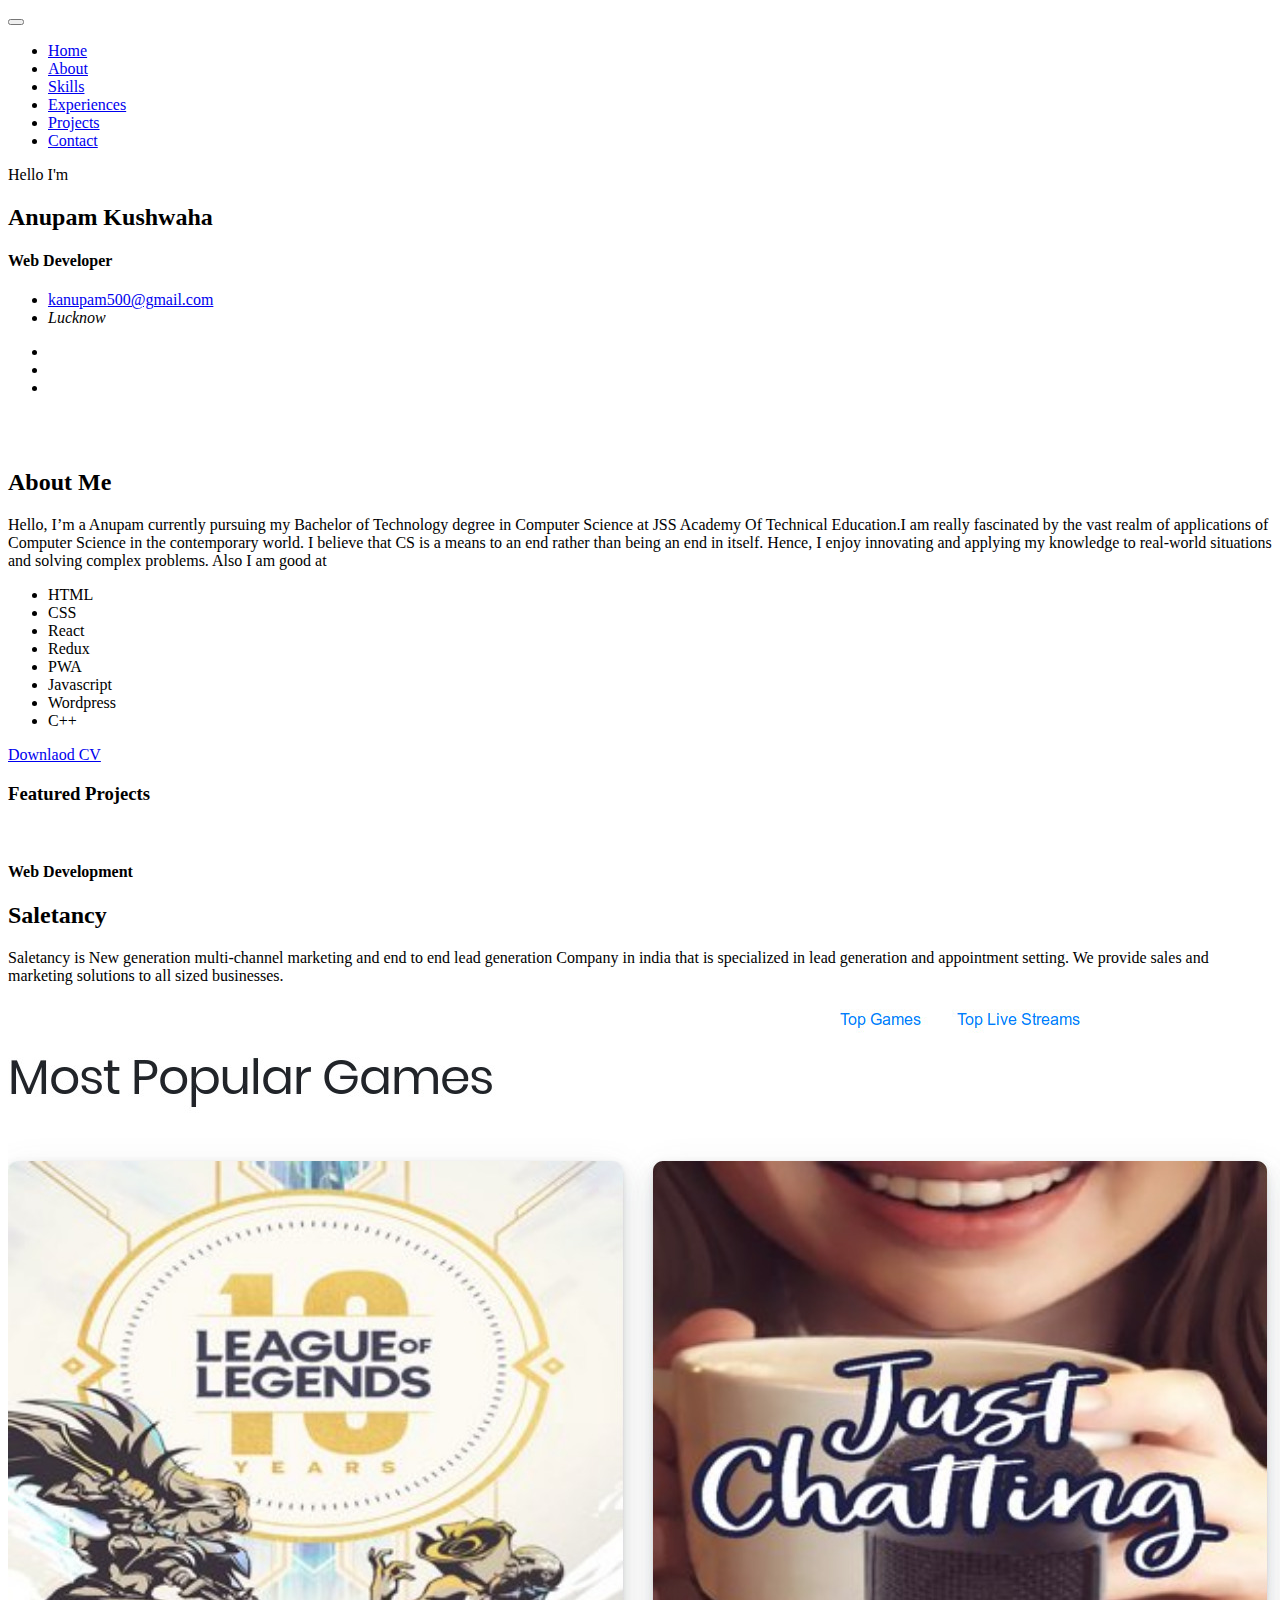
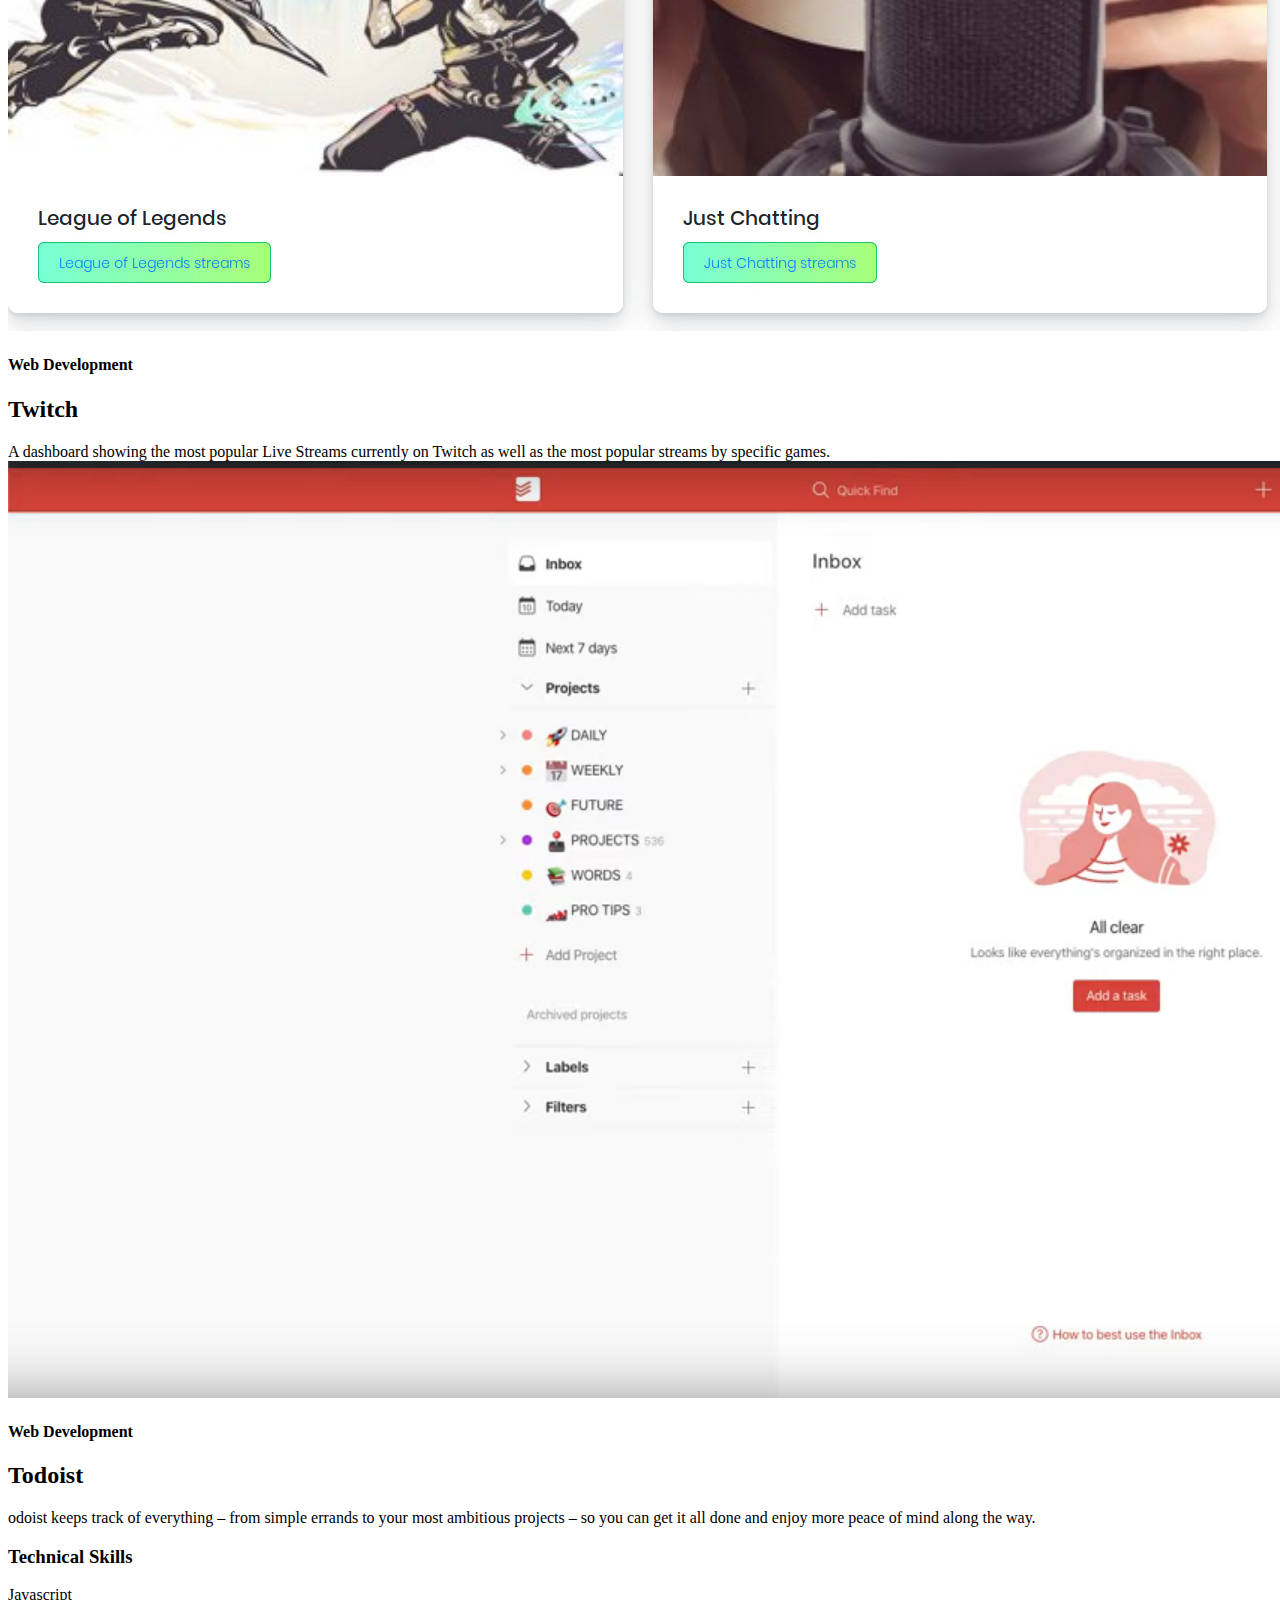
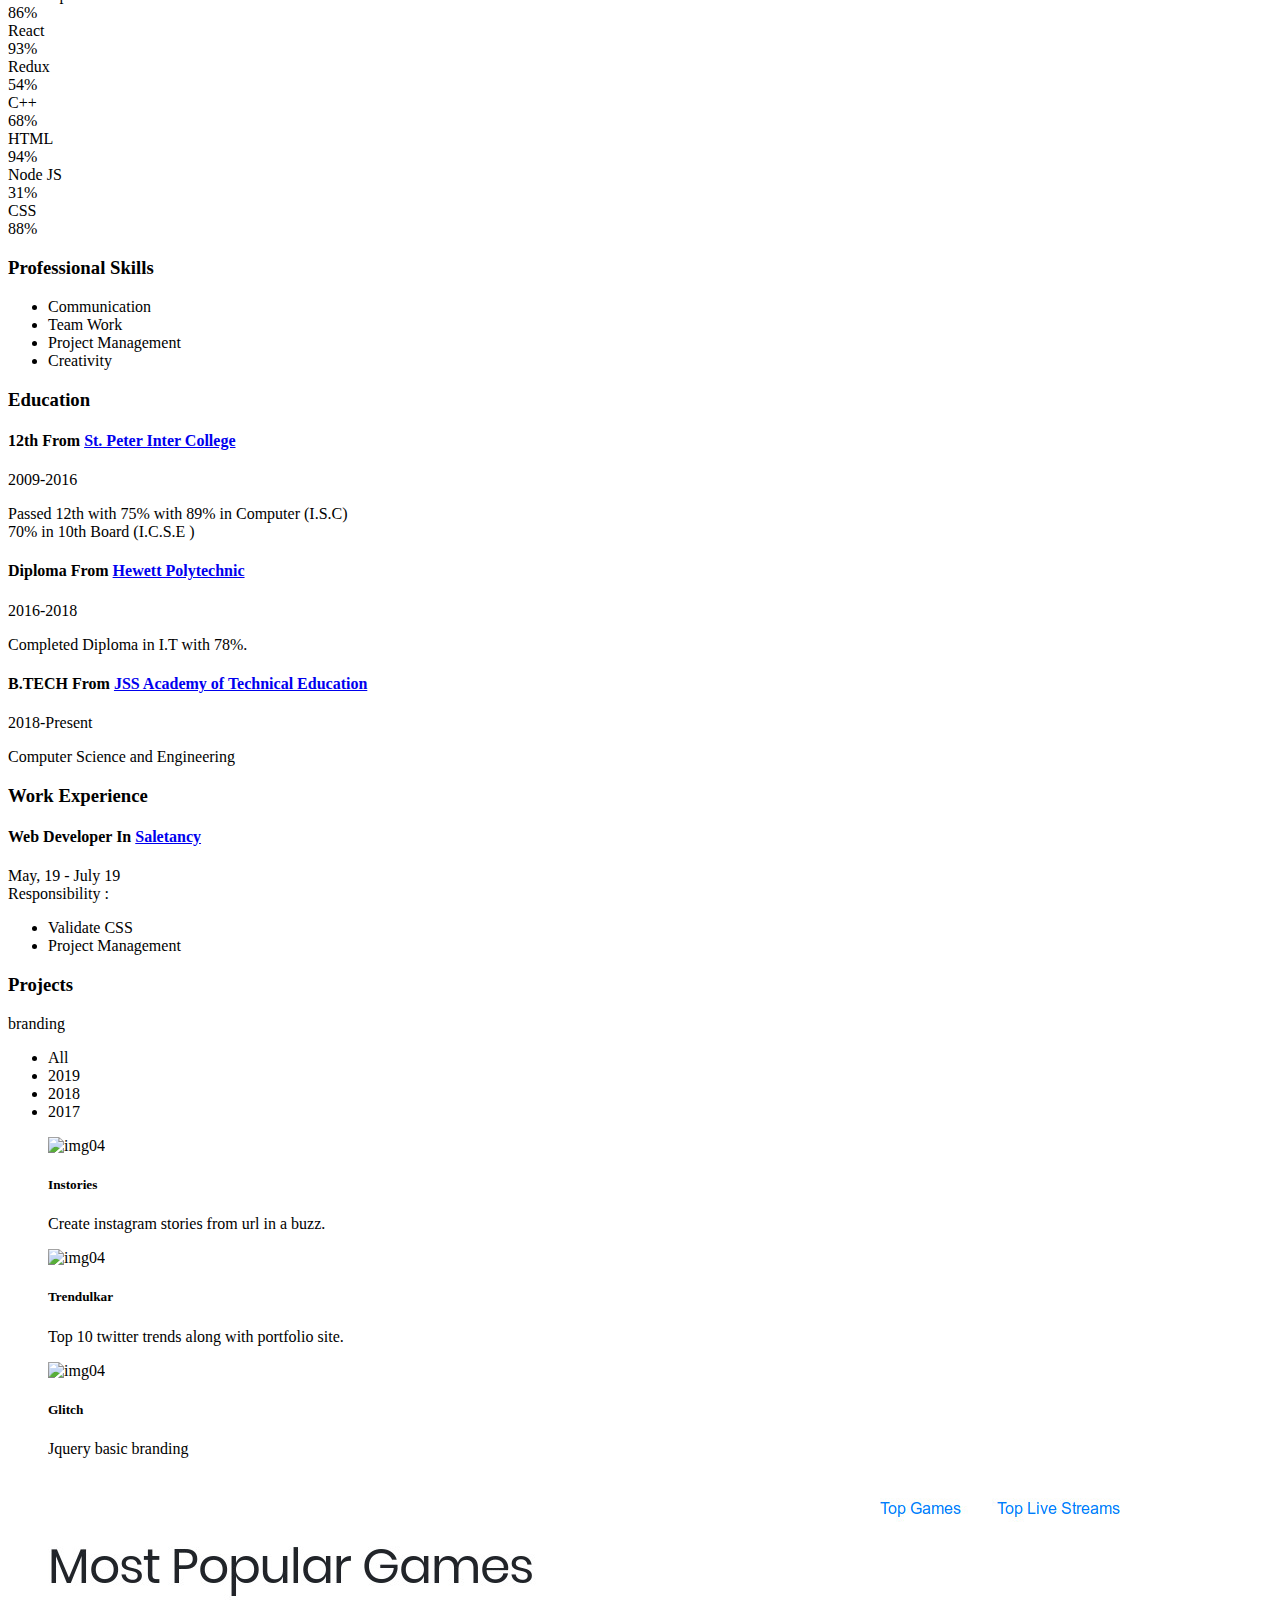
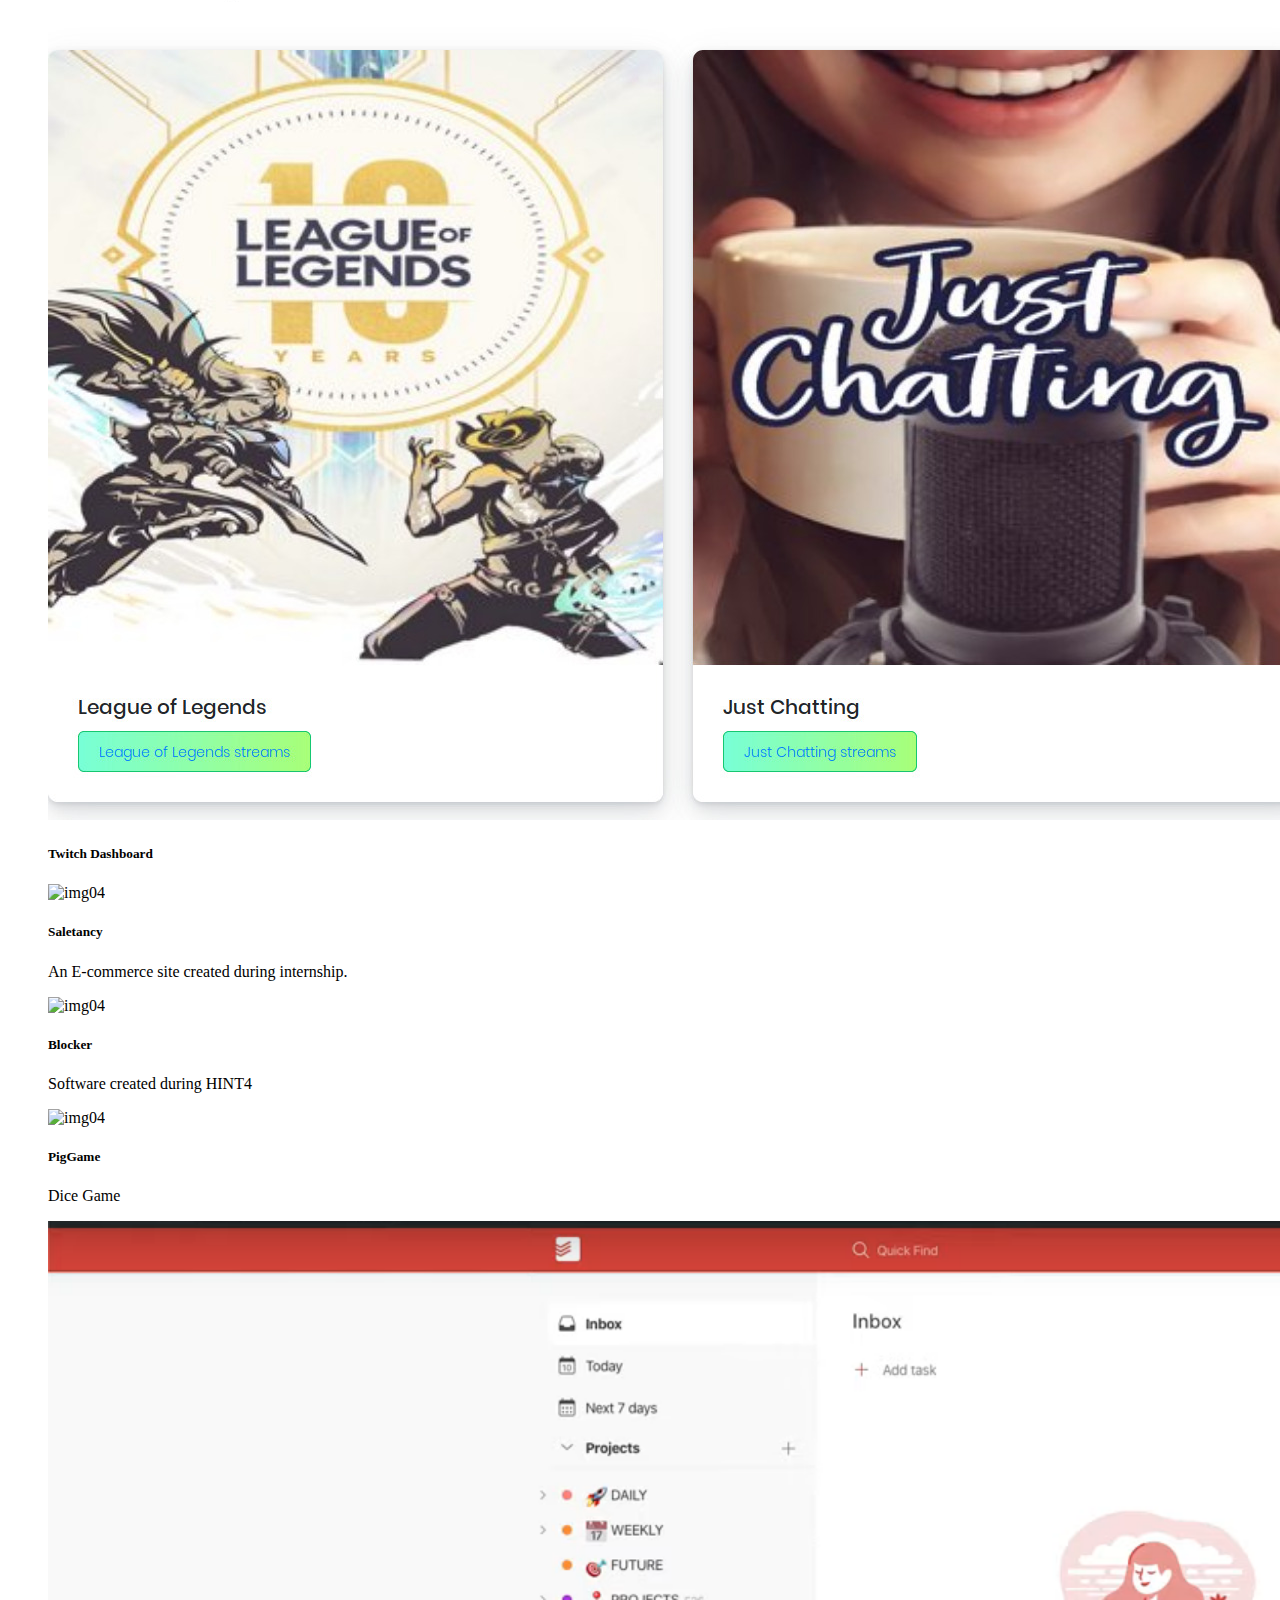
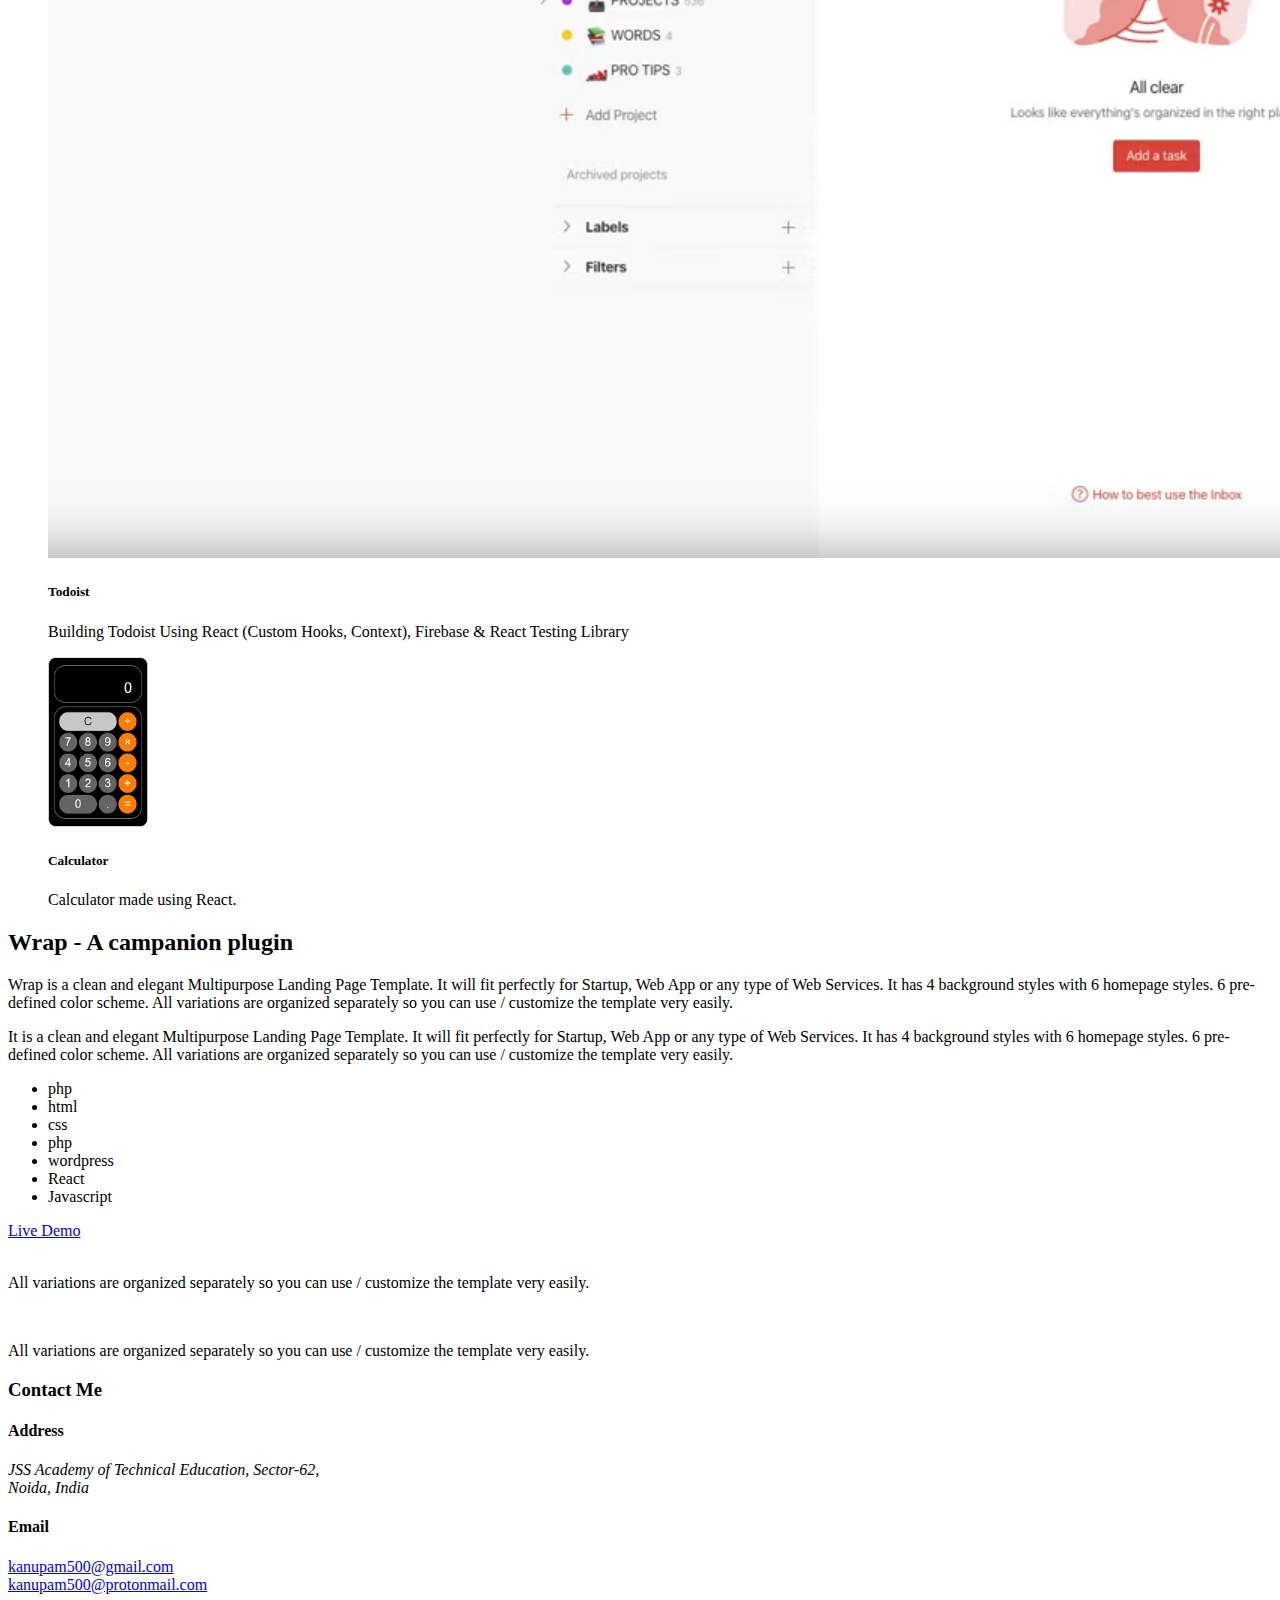
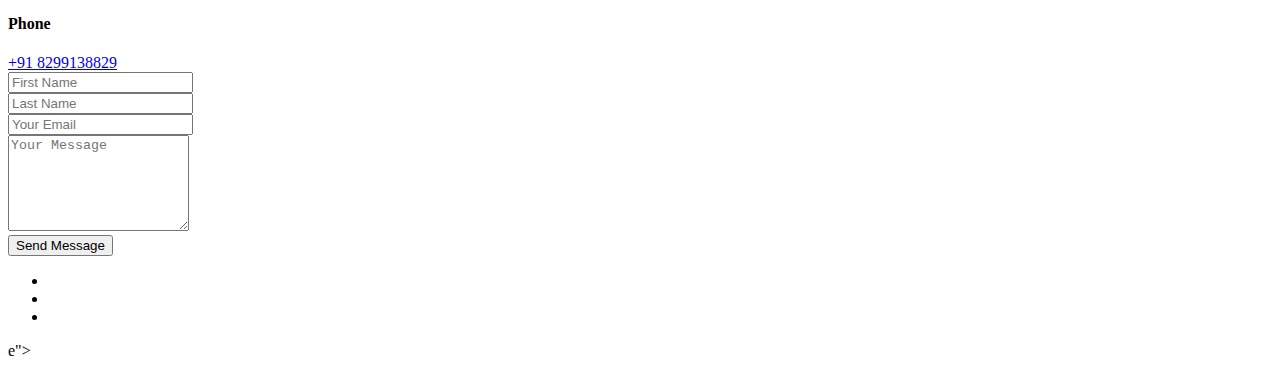
==== commit 7e8f3a9d: "Remove phone number" ====
--- a/index.html
+++ b/index.html
@@ -7,9 +7,7 @@
         <!-- Required meta tags -->
         <meta charset="utf-8">
         <meta http-equiv="X-UA-Compatible" content="IE=edge">
-        <meta name="description" content="Maha Personal cv/resume template for professional and personal website." />
-        <meta name="keywords" content="creative, cv, designer,  online cv, online resume, powerful portfolio, professional, professional resume, responsive, resume, vcard " />
-        <meta name="developer" content="Md. Siful Islam">
+        <meta name="developer" content="Anupam Kushwaha">
         <meta name="viewport" content="width=device-width, initial-scale=1, shrink-to-fit=no">
                 
         <!-- FAV AND ICONS   -->
@@ -111,7 +109,6 @@
                                 
                                 <ul>
                                     <li class="wow fadeInUp" data-wow-duration="0.8s" data-wow-delay="0.4s"><i class="fa fa-envelope"></i><a href="mailto:">kanupam500@gmail.com</a></li>
-                                    <li class="wow fadeInUp" data-wow-duration="0.8s" data-wow-delay="0.5s"><i class="fa fa-phone"></i><a href="callto:">+91 8299138829</a></li>
                                     <li class="wow fadeInUp" data-wow-duration="0.8s" data-wow-delay="0.6s"><i class="fa fa-map-marker"></i><address>Lucknow</address></li>
                                 </ul>
                                 
@@ -889,4 +886,4 @@
     </div>
 </body>
 
-</html>+</html>
